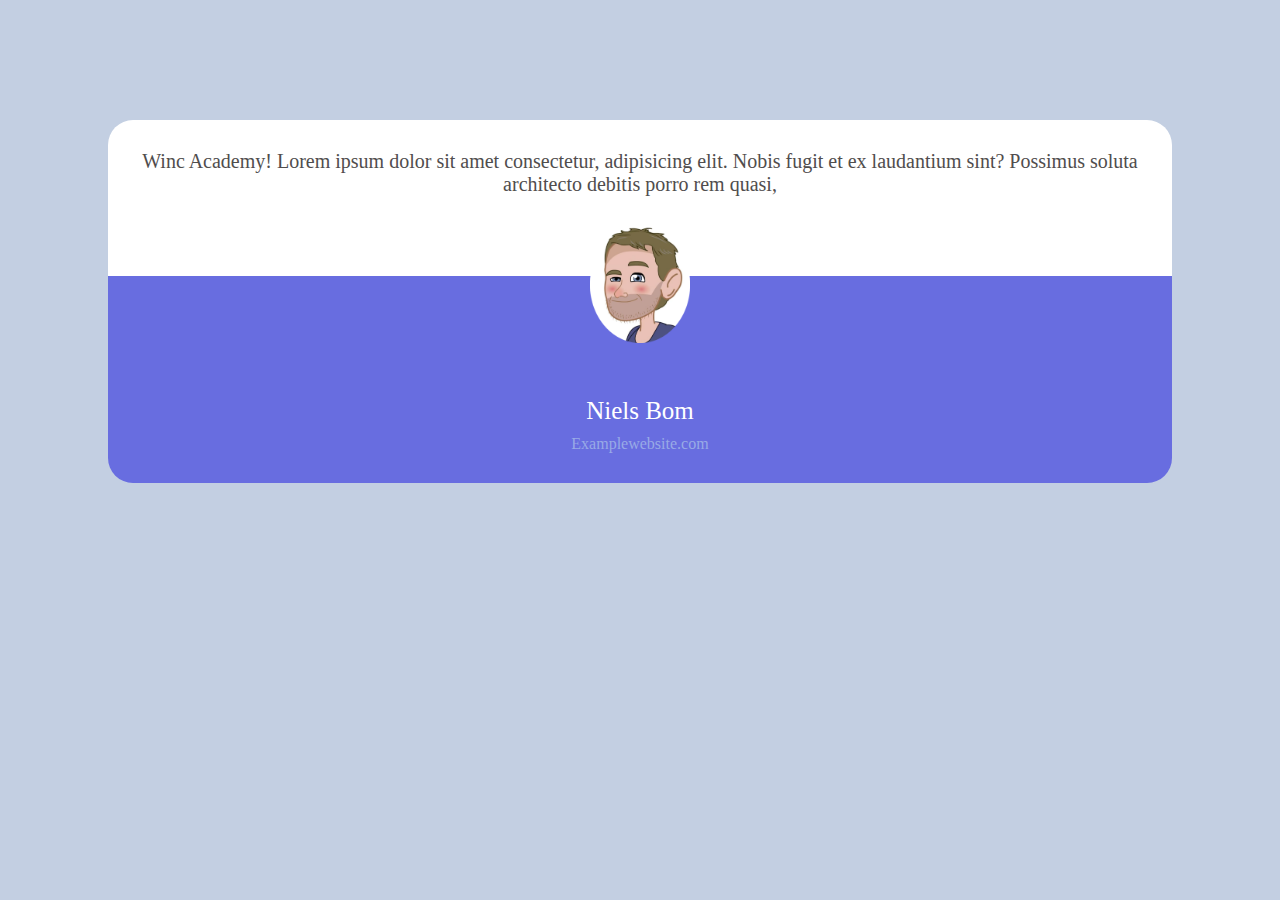
==== CSS-End-1/index.html @ b141557c "Add files via upload" ====
<!DOCTYPE html>
<html>

<head>
    <meta charset="UTF-8">
    <meta name="viewport" content="width=device-width, initial-scale=1.0">
    <link rel="stylesheet" type="text/css" href="style.css">
    <title> A </title>
</head>

<body>
    <header>
    </header>
    <div class="border">
        <main>
            <p class="text"> Winc Academy! Lorem ipsum dolor sit amet consectetur, adipisicing elit. Nobis fugit et ex
                laudantium
                sint?
                Possimus soluta architecto debitis porro rem quasi,
            </p>

            <div class="footer">
                <img src="profilepic-1.png" width="100px" class="profilepic" alt="Profilepic">
                <div class="name">Niels Bom</div>
                <div class="website"> Examplewebsite.com</div>
        </main>

    </div>

</html>
---- CSS-End-1/style.css ----
body {
  background: #c3cfe2;
}
body .border {
  border: 50px;
  padding: 50px;
  margin: 50px;
  text-align: center;
}
body .text {
  background: #fff;
  padding: 30px;
  margin-bottom: 0px;
  border-radius: 25px 25px 0px 0px;
  font-size: 20px;
  color: #504d4d;
  padding-bottom: 80px;
}
body .footer {
  background: #686de0;
  border-radius: 0px 0px 25px 25px;
}
body .profilepic {
  -webkit-transform: translateY(-50px);
          transform: translateY(-50px);
}
body .name {
  color: #fff;
  font-size: 25px;
}
body .website {
  padding: 10px;
  padding-bottom: 30px;
  color: #98aae6;
}
/*# sourceMappingURL=style.css.map */
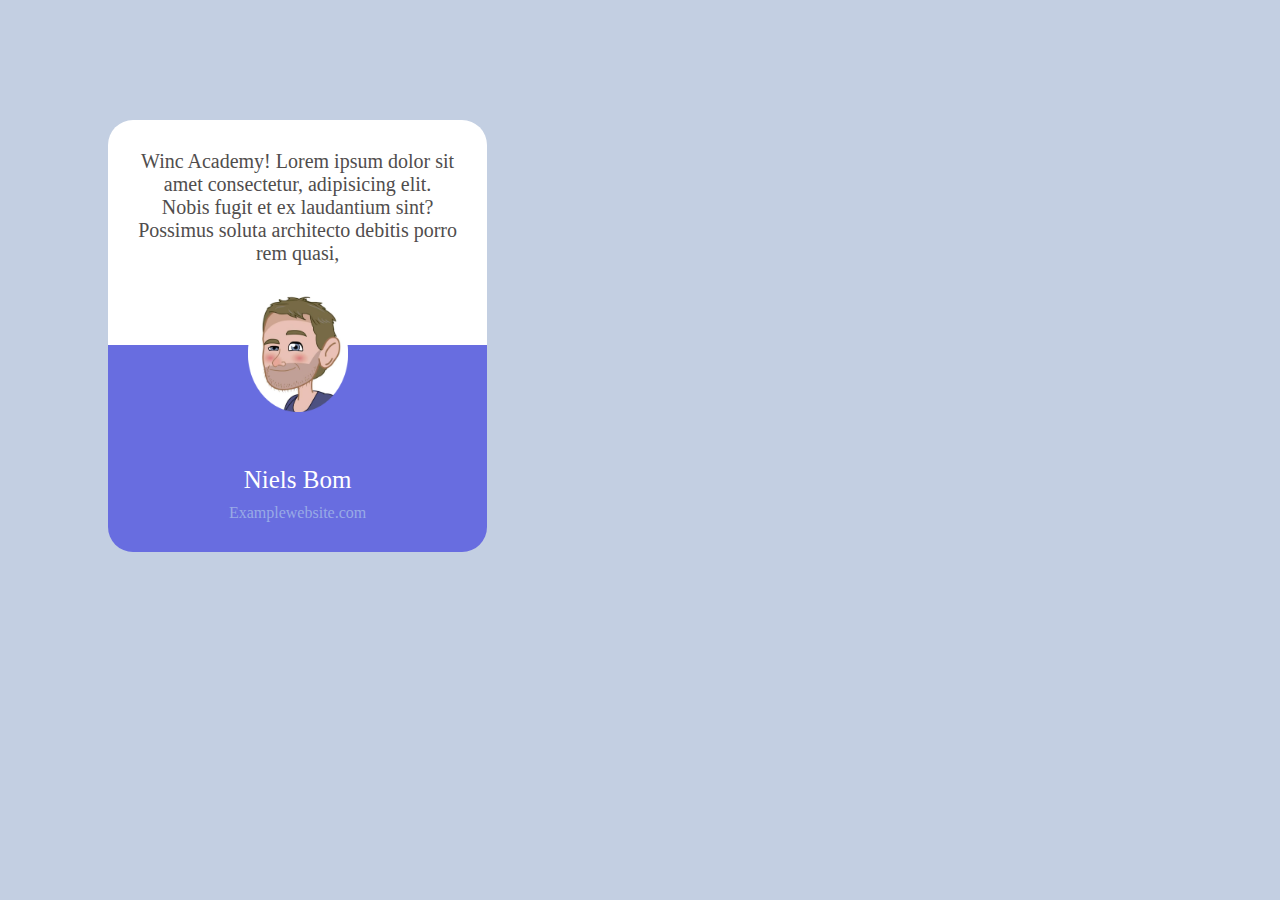
==== commit 573a6765: "Add files via upload" ====
--- a/CSS-End-1/index.html
+++ b/CSS-End-1/index.html
@@ -5,26 +5,27 @@
     <meta charset="UTF-8">
     <meta name="viewport" content="width=device-width, initial-scale=1.0">
     <link rel="stylesheet" type="text/css" href="style.css">
-    <title> A </title>
+    <title> Deel 1 </title>
 </head>
 
 <body>
-    <header>
-    </header>
     <div class="border">
         <main>
-            <p class="text"> Winc Academy! Lorem ipsum dolor sit amet consectetur, adipisicing elit. Nobis fugit et ex
+            <p class="border__text"> Winc Academy! Lorem ipsum dolor sit amet consectetur, adipisicing elit. Nobis
+                fugit et ex
                 laudantium
                 sint?
                 Possimus soluta architecto debitis porro rem quasi,
             </p>
 
-            <div class="footer">
-                <img src="profilepic-1.png" width="100px" class="profilepic" alt="Profilepic">
-                <div class="name">Niels Bom</div>
-                <div class="website"> Examplewebsite.com</div>
+            <div class="border__footer">
+                <img src="profilepic-1.png" width="100px" class="testimonial-footer__profilepic" alt="Profilepic">
+                <div class="testimonial-footer__name">Niels Bom</div>
+                <div class="testimonial-footer__website"> Examplewebsite.com</div>
+            </div>
         </main>
 
     </div>
+</body>
 
 </html>--- a/CSS-End-1/style.css
+++ b/CSS-End-1/style.css
@@ -1,13 +1,14 @@
 body {
   background: #c3cfe2;
 }
-body .border {
+
+.border {
   border: 50px;
   padding: 50px;
   margin: 50px;
   text-align: center;
 }
-body .text {
+.border__text {
   background: #fff;
   padding: 30px;
   margin-bottom: 0px;
@@ -16,21 +17,32 @@
   color: #504d4d;
   padding-bottom: 80px;
 }
-body .footer {
+.border__footer {
   background: #686de0;
   border-radius: 0px 0px 25px 25px;
 }
-body .profilepic {
+.border .testimonial-footer__profilepic {
   -webkit-transform: translateY(-50px);
           transform: translateY(-50px);
 }
-body .name {
-  color: #fff;
-  font-size: 25px;
-}
-body .website {
+.border .testimonial-footer__website {
   padding: 10px;
   padding-bottom: 30px;
   color: #98aae6;
 }
+.border .testimonial-footer__name {
+  color: #fff;
+  font-size: 25px;
+}
+
+@media (min-width: 768px) {
+  .border {
+    width: 40%;
+  }
+}
+@media (min-width: 1024px) {
+  .border {
+    width: 30%;
+  }
+}
 /*# sourceMappingURL=style.css.map */